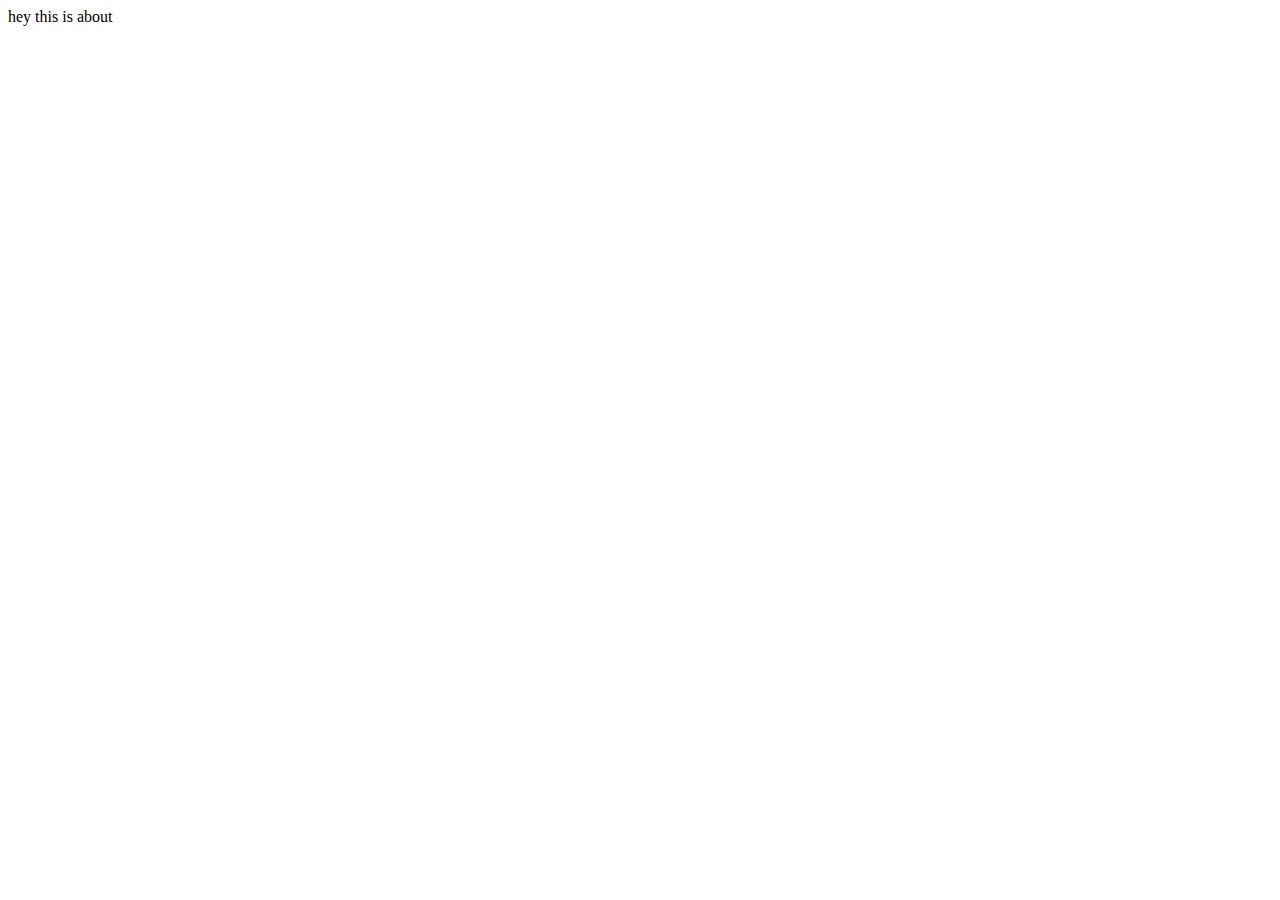
==== polls/templates/polls/about.html @ 5a4e04a0 "about , contact page created" ====
<!DOCTYPE html>
<html lang="en">
<head>
  <meta charset="UTF-8">
  <meta name="viewport" content="width=device-width, initial-scale=1.0">
  <meta http-equiv="X-UA-Compatible" content="ie=edge">
  <title>About</title>
</head>
<body>
  hey this is about

</body>
</html>
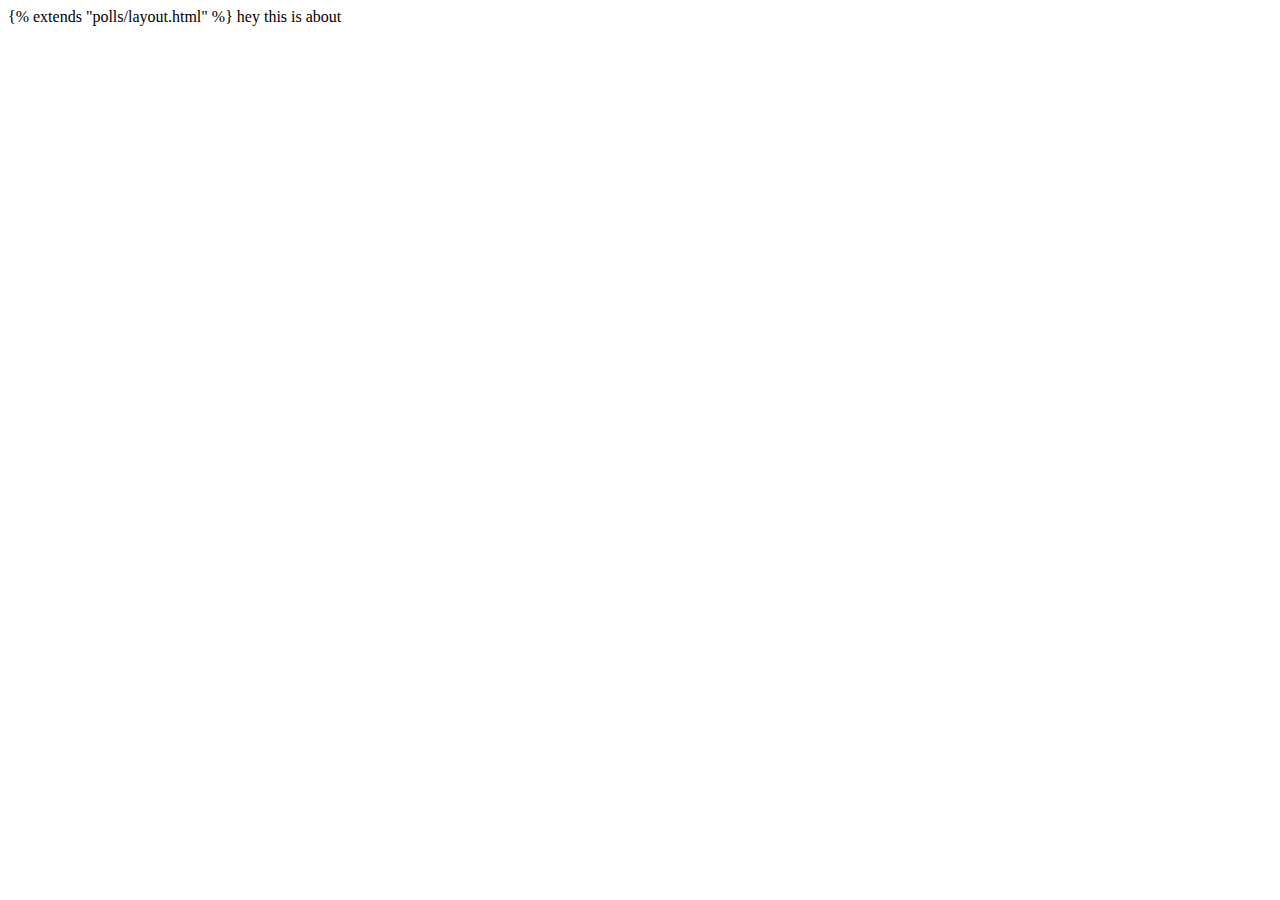
==== commit e3f7caec: "added bootstrap" ====
--- a/polls/templates/polls/about.html
+++ b/polls/templates/polls/about.html
@@ -1,3 +1,5 @@
+{% extends "polls/layout.html" %} 
+
 <!DOCTYPE html>
 <html lang="en">
 <head>
